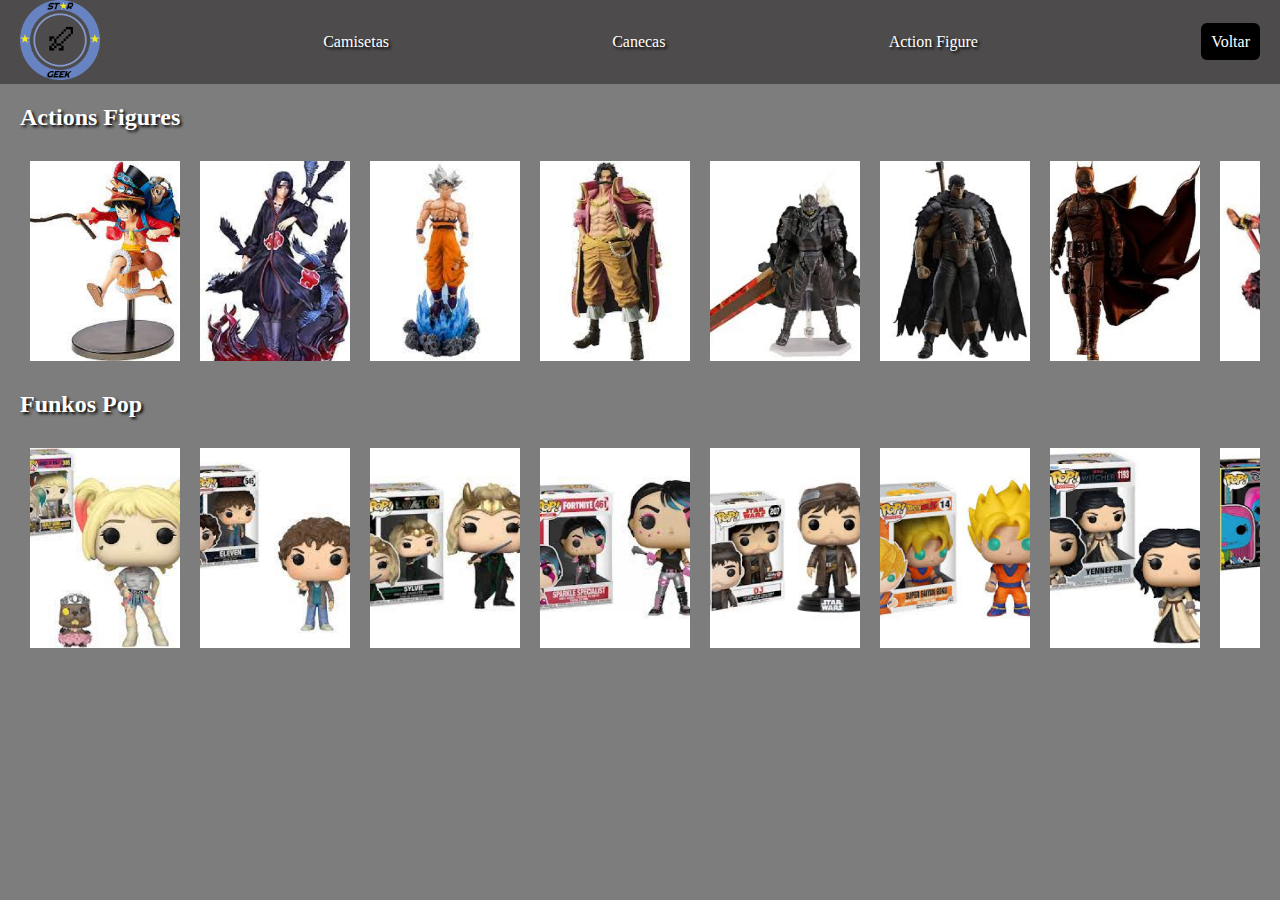
==== action-figure.html @ 4b87801e "Stargeek" ====
<!DOCTYPE html>
<html lang="pt-br">

<head>
    <meta charset="UTF-8">
    <meta http-equiv="X-UA-Compatible" content="IE=edge">
    <meta name="viewport" content="width=device-width, initial-scale=1.0">
    <title>Action Figure</title>
    <link rel="stylesheet" href="css/style.css">
</head>

<body class="action-figure-fundo">
    <header>
        <div>
            <img class="logo" src="img/logo.png">
        </div>
        <div>
            <a href="loja.html">Camisetas</a>
        </div>
        <div>
            <a href="canecas.html">Canecas</a>
        </div>
        <div>
            <a href="action-figure.html">Action Figure</a>
        </div>
        <nav>
            <a class="entrar" href="loja.html">Voltar</a>
        </nav>
    </header>
    <main>
        <h2>Actions Figures</h2>
        <div>
            <img src="img/af1.jpg">
            <img src="img/af2.jpg">
            <img src="img/af3.jpg">
            <img src="img/af4.jpg">
            <img src="img/af5.jpg">
            <img src="img/af6.jpg">
            <img src="img/af7.jpg">
            <img src="img/af8.jpg">
            <img src="img/af9.jpg">
        </div>
        <h2>Funkos Pop</h2>
        <div>
           <img src="img/fp1.jpg">
           <img src="img/fp2.jpg">
           <img src="img/fp3.jpg">
           <img src="img/fp4.jpg">
           <img src="img/fp5.jpg">
           <img src="img/fp6.jpg">
           <img src="img/fp7.jpg">
           <img src="img/fp8.jpg">
           <img src="img/fp9.jpg">
        </div>
    </main>
</body>

</html>
---- css/style.css ----
* {
    margin: 0;
    padding: 0;
    box-sizing: border-box;
}

:root {
    --cor-fundo: rgba(47, 45, 45, 0.618);
    --branco: white;
    --cor-botoes: rgba(27, 25, 25, 0.551);
    --preto: black;
}

body {
    background-image: url(../img/fundo.jpg);
    background-size: cover;
}

.fundo-inicial {
    background-image: url(../img/i569020.webp);
    background-size: cover;
}

.catalogo-fundo {
    background: none;
    background-color: var(--cor-fundo);
}
.canecas-fundo{
    background: none;
    background-color: var(--cor-fundo);
}
.action-figure-fundo{
    background: none;
    background-color: var(--cor-fundo);
}
.div1 {
    width: 400px;
    background-color: var(--cor-fundo);
    border-radius: 10px;
    text-align: center;
    box-shadow: 2px 2px 3px var(--preto);
    color: var(--branco);
    margin: 0 auto;
    display: flex;
    padding: 200px auto;
    margin-top: 200px;
    flex-direction: column;
}

.div3 {
    margin: 30px;
}

p {
    text-align: left;
    margin: 20px;
    color: var(--branco);
    padding: 10px;
    margin-bottom: 10px;
    margin-top: -10px;
}

h1 {
    padding: 10px;
}

input {
    text-align: left;
    margin: 20px;
    color: var(--branco);
    width: 300px;
    padding: 10px;
    margin-bottom: 10px;
    margin-top: -10px;
    border-radius: 6px;
    background-color: var(--cor-botoes);
    border: none;
}

.entrar {
    background-color: var(--preto);
    color: var(--branco);
    padding: 10px;
    align-items: center;
    border-radius: 6px;
    text-decoration: none;
}


.foto {
    margin-top: 10px;
}

.logo {
    width: 80px;
}

header {
    background-color: var(--cor-fundo);
    display: flex;
    justify-content: space-between;
    padding-left: 20px;
    padding-right: 20px;
    align-items: center;
}

header>div>a {
    text-decoration: none;
    color: var(--branco);
    text-shadow: 2px 2px 3px var(--preto);
}

.slogan {
    margin-top: 190px;
    color: var(--branco);
    display: flex;
    justify-content: center;
    flex-direction: column;
    align-items: center;
    text-shadow: 2px 2px 3px var(--preto);
}

main>div>img {
    width: 150px;
    margin: 10px;
}

main>div {
    display: flex;
    overflow: scroll;
    margin: 20px;
}

main>div::-webkit-scrollbar {
    display: none;
}
main>h2{
    color: var(--branco);
    text-shadow: 2px 2px 3px var(--preto);
    margin: 20px;
}

footer {
    background-color: var(--cor-fundo);
    display: flex;
    margin-top: 316px;
}

footer>p {
    margin: 0 auto;
}
footer>p>a{
    text-decoration: none;
    color: darkred;
}
.loja{
    background: none;
    background-color: var(--cor-fundo);
}
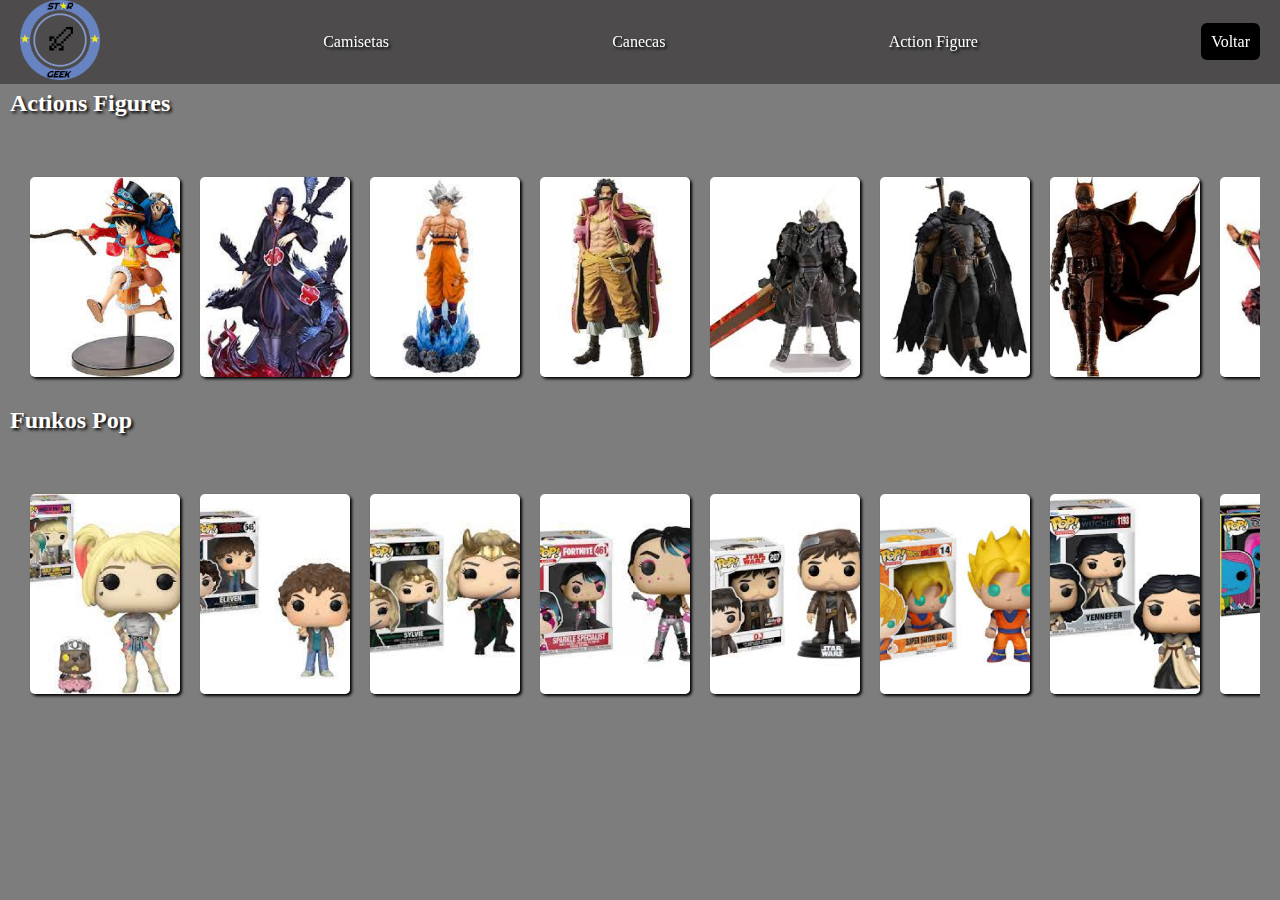
==== commit 424022d8: "Stargeek" ====
--- a/action-figure.html
+++ b/action-figure.html
@@ -9,7 +9,7 @@
     <link rel="stylesheet" href="css/style.css">
 </head>
 
-<body class="action-figure-fundo">
+<body class="catalogo-fundo">
     <header>
         <div>
             <img class="logo" src="img/logo.png">
@@ -42,15 +42,15 @@
         </div>
         <h2>Funkos Pop</h2>
         <div>
-           <img src="img/fp1.jpg">
-           <img src="img/fp2.jpg">
-           <img src="img/fp3.jpg">
-           <img src="img/fp4.jpg">
-           <img src="img/fp5.jpg">
-           <img src="img/fp6.jpg">
-           <img src="img/fp7.jpg">
-           <img src="img/fp8.jpg">
-           <img src="img/fp9.jpg">
+            <img src="img/fp1.jpg">
+            <img src="img/fp2.jpg">
+            <img src="img/fp3.jpg">
+            <img src="img/fp4.jpg">
+            <img src="img/fp5.jpg">
+            <img src="img/fp6.jpg">
+            <img src="img/fp7.jpg">
+            <img src="img/fp8.jpg">
+            <img src="img/fp9.jpg">
         </div>
     </main>
 </body>
--- a/css/style.css
+++ b/css/style.css
@@ -25,14 +25,7 @@
     background: none;
     background-color: var(--cor-fundo);
 }
-.canecas-fundo{
-    background: none;
-    background-color: var(--cor-fundo);
-}
-.action-figure-fundo{
-    background: none;
-    background-color: var(--cor-fundo);
-}
+
 .div1 {
     width: 400px;
     background-color: var(--cor-fundo);
@@ -102,6 +95,11 @@
     padding-left: 20px;
     padding-right: 20px;
     align-items: center;
+    position: fixed;
+    top: 0px;
+    left: 0px;
+    right: 0px;
+
 }
 
 header>div>a {
@@ -123,25 +121,38 @@
 main>div>img {
     width: 150px;
     margin: 10px;
+    border-radius: 5px;
+    box-shadow: 2px 2px 3px var(--preto);
+
+}
+
+main {
+    margin-top: 90px;
+}
+
+main>div>img:hover {
+    transform: scale(1.1);
 }
 
 main>div {
     display: flex;
     overflow: scroll;
     margin: 20px;
+    margin-top: 50px;
+
 }
 
 main>div::-webkit-scrollbar {
     display: none;
 }
-main>h2{
+
+main>h2 {
     color: var(--branco);
     text-shadow: 2px 2px 3px var(--preto);
-    margin: 20px;
+    margin: 10px;
 }
 
 footer {
-    background-color: var(--cor-fundo);
     display: flex;
     margin-top: 316px;
 }
@@ -149,11 +160,49 @@
 footer>p {
     margin: 0 auto;
 }
-footer>p>a{
+
+footer>p>a {
     text-decoration: none;
     color: darkred;
 }
-.loja{
+
+.loja {
     background: none;
     background-color: var(--cor-fundo);
+}
+
+@media (max-width:500px) {
+    .fundo-inicial {
+        background-image: url(../img/i569020.webp);
+        height: 654px;
+        background-repeat: no-repeat;
+        background-size: cover;
+    }
+
+    header {
+        padding: 5px;
+    }
+
+    .slogan {
+        text-align: center;
+    }
+
+    main {
+        margin-top: 120px;
+    }
+
+    nav {
+        display: flex;
+        justify-content: center;
+        align-items: center;
+    }
+
+    .entrar {
+        margin-left: 10px;
+    }
+
+    .logo {
+        padding-right: 10px;
+    }
+
 }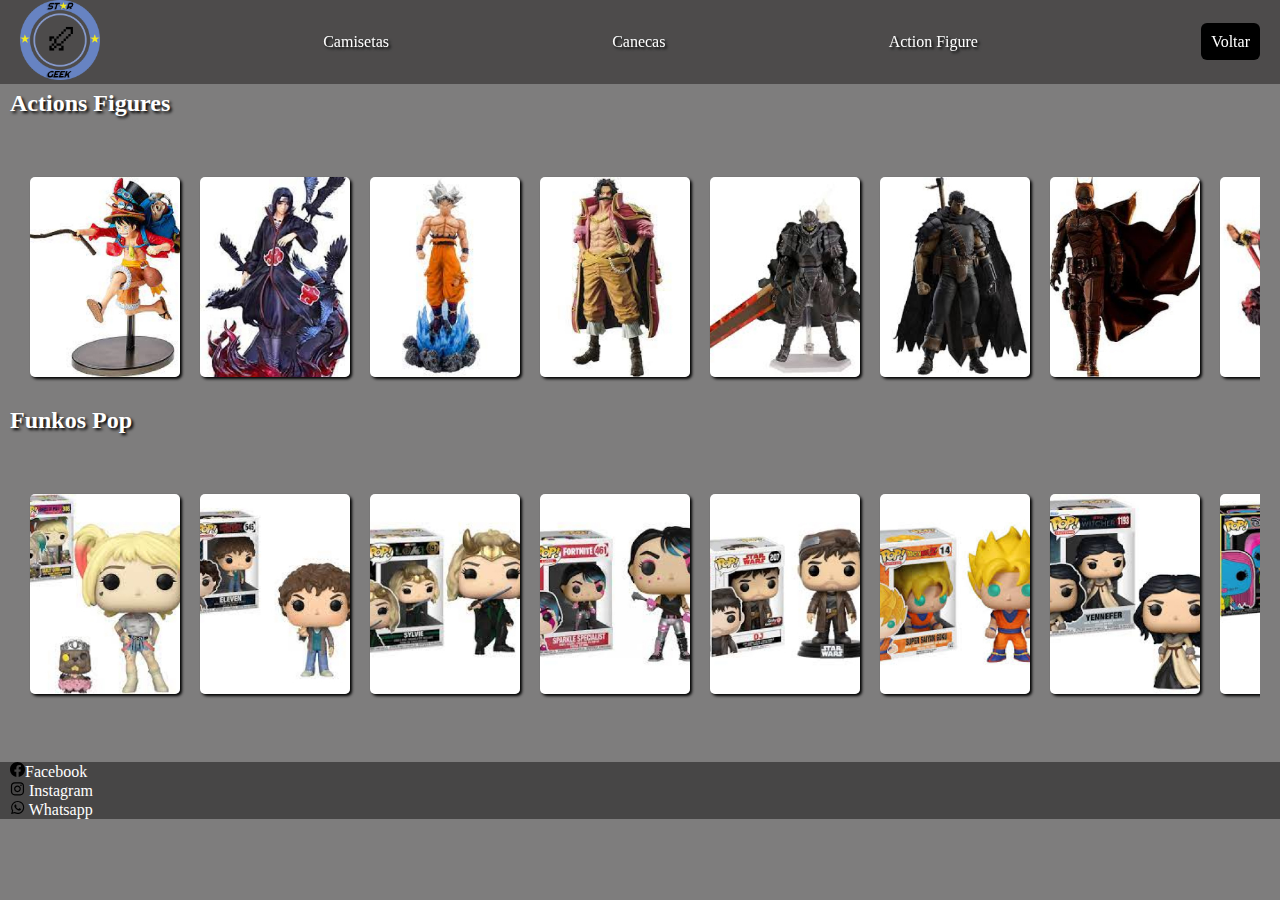
==== commit 7fd47b84: "Stargeek" ====
--- a/action-figure.html
+++ b/action-figure.html
@@ -53,6 +53,13 @@
             <img src="img/fp9.jpg">
         </div>
     </main>
+    <footer class="rodape">
+        <ul class="redes">
+            <li><a href="#"><img src="img/facebook.svg">Facebook</a></li>
+            <li><a href="#"><img src="img/instagram.svg"> Instagram</a></li>
+            <li><a href="#"><img src="img/zapzap.svg"> Whatsapp</a></li>
+        </ul>
+    </footer>
 </body>
 
 </html>--- a/css/style.css
+++ b/css/style.css
@@ -9,11 +9,13 @@
     --branco: white;
     --cor-botoes: rgba(27, 25, 25, 0.551);
     --preto: black;
+    --vermelho: darkred;
 }
 
 body {
     background-image: url(../img/fundo.jpg);
     background-size: cover;
+    font-family: Georgia, 'Times New Roman', Times, serif;
 }
 
 .fundo-inicial {
@@ -79,6 +81,10 @@
     text-decoration: none;
 }
 
+.entrar:hover {
+    background-color: var(--cor-fundo);
+    transition: 1;
+}
 
 .foto {
     margin-top: 10px;
@@ -152,24 +158,43 @@
     margin: 10px;
 }
 
-footer {
-    display: flex;
-    margin-top: 316px;
-}
-
-footer>p {
+.footer-index {
+    display: flex;
+    margin-top: 300px;
+}
+
+.footer-index>p {
     margin: 0 auto;
 }
 
-footer>p>a {
-    text-decoration: none;
-    color: darkred;
+.footer-index>p>a {
+    text-decoration: none;
+    color: var(--vermelho);
 }
 
 .loja {
     background: none;
     background-color: var(--cor-fundo);
 }
+
+.rodape {
+    background-color: var(--cor-botoes);
+    margin-top: 58px;
+}
+
+.redes{
+margin-left: 10px;
+}
+
+.redes>li>a {
+    text-decoration: none;
+    color: var(--branco);
+}
+
+.redes>li>a>img {
+    width: 15px;
+}
+
 
 @media (max-width:500px) {
     .fundo-inicial {
@@ -205,4 +230,7 @@
         padding-right: 10px;
     }
 
+    .rodape {
+        margin-top: 119px;
+    }
 }